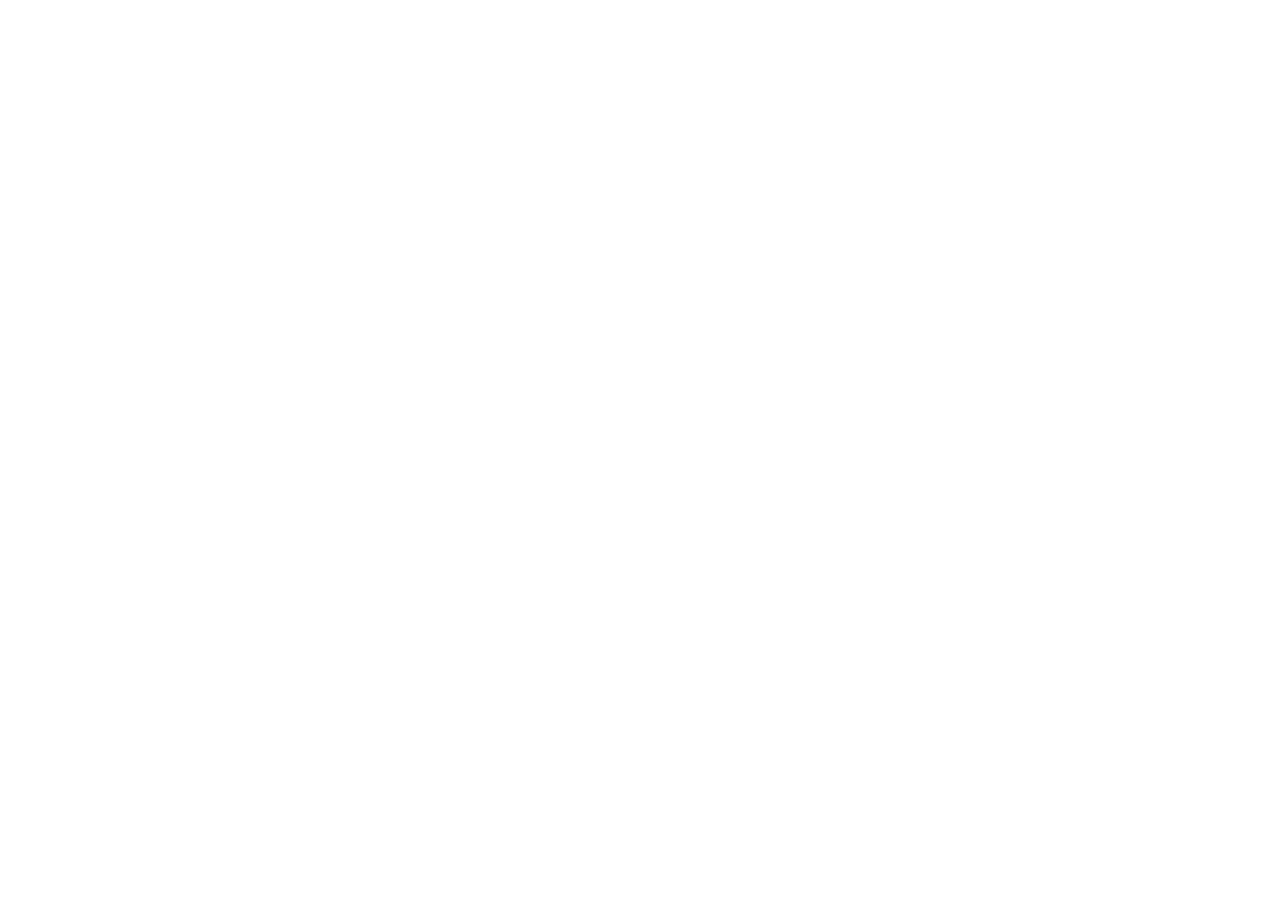
==== index.html @ 06dbcc04 "Update index.html" ====
<!DOCTYPE html>
<html lang='en'>
<html>

<head>
 
<link rel='stylesheet' type='text/css' href='stylesheet/homepage.css'>
<link rel="stylesheet" href="https://maxcdn.bootstrapcdn.com/bootstrap/3.3.6/css/bootstrap.min.css" integrity="sha384-1q8mTJOASx8j1Au+a5WDVnPi2lkFfwwEAa8hDDdjZlpLegxhjVME1fgjWPGmkzs7" crossorigin="anonymous">
<meta charset='utf-8'>
<meta name='viewport' content='width=device-width, initial-scale=1'>

 

</head>
<body>

 
 <div class="responsive-video">
  
    <iframe id="v" width="560" height="315" src="https://www.youtube.com/embed/O7qQW_YodnM" frameborder="0" allowfullscreen></iframe>
  </div>
  
 


 


</body>

<script type="text/javascript">

function repositionVideo() {
	var video = document.getElementById('v');
	var top = (window.innerHeight / 2) - (video.height / 2) - 100;
	video.style.top = top + 'px';
}

window.onload = function() {
	repositionVideo();
}

window.onresize = function(e) {
	repositionVideo();
}
</script>

</html>
---- stylesheet/homepage.css ----
body {
background: url(http://i.imgur.com/wsYa1jx.jpg) no-repeat center fixed;
background-size: cover;
background-position: absolute;
z-index: -1;


}

.responsive-video {
position: relative;
max-width: 560px;
max-height: 315px;
top: 150px;
margin-left: auto;
margin-right:auto;





}


.responsive-video iframe {
position: absolute;

width: 100%;
height: 100%;


}



#v {
	max-width: 560px;
	max-height: 315px;
	position: absolute;
	z-index: 10;
	
}


iframe {

    margin: 0;
    padding: 0;
    border: none;
    line-height: 0;
   
}
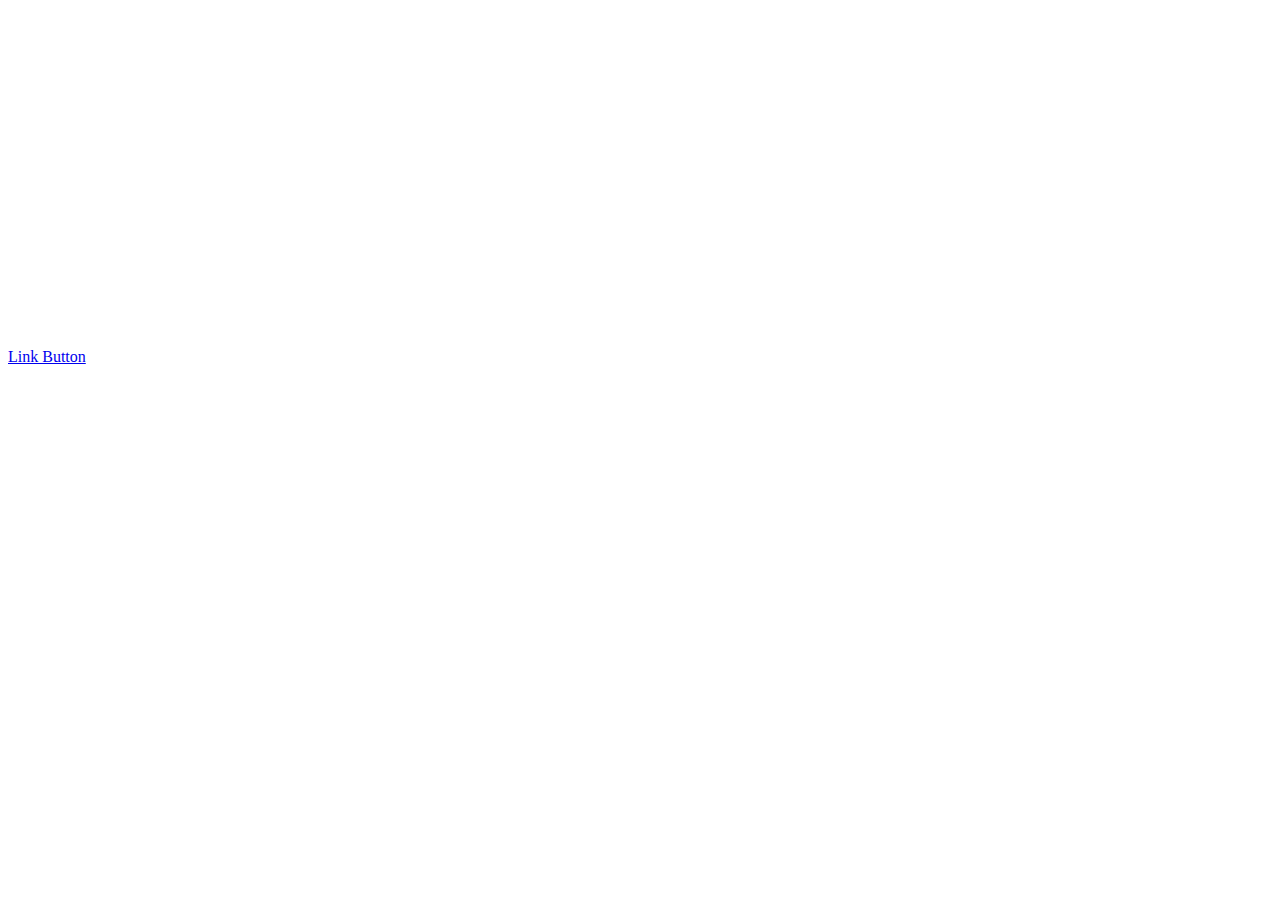
==== commit ebccdbf2: "Update index.html" ====
--- a/index.html
+++ b/index.html
@@ -21,7 +21,7 @@
   </div>
   
  
-
+<a href="#" class="btn btn-info btn-primary btn-sharp btn-outline" role="button">Link Button</a>
 
  
 
--- a/stylesheet/homepage.css
+++ b/stylesheet/homepage.css
@@ -1,3 +1,4 @@
+
 body {
 background: url(http://i.imgur.com/wsYa1jx.jpg) no-repeat center fixed;
 background-size: cover;
@@ -9,15 +10,14 @@
 
 .responsive-video {
 position: relative;
+padding-top: 25px; 
 max-width: 560px;
 max-height: 315px;
+height: 315px;
 top: 150px;
 margin-left: auto;
 margin-right:auto;
-
-
-
-
+height: 10hv;
 
 }
 
@@ -28,7 +28,6 @@
 width: 100%;
 height: 100%;
 
-
 }
 
 
@@ -38,9 +37,8 @@
 	max-height: 315px;
 	position: absolute;
 	z-index: 10;
-	
+	/* overflow: hidden; */
 }
-
 
 iframe {
 
@@ -56,4 +54,3 @@
 
 
 
-
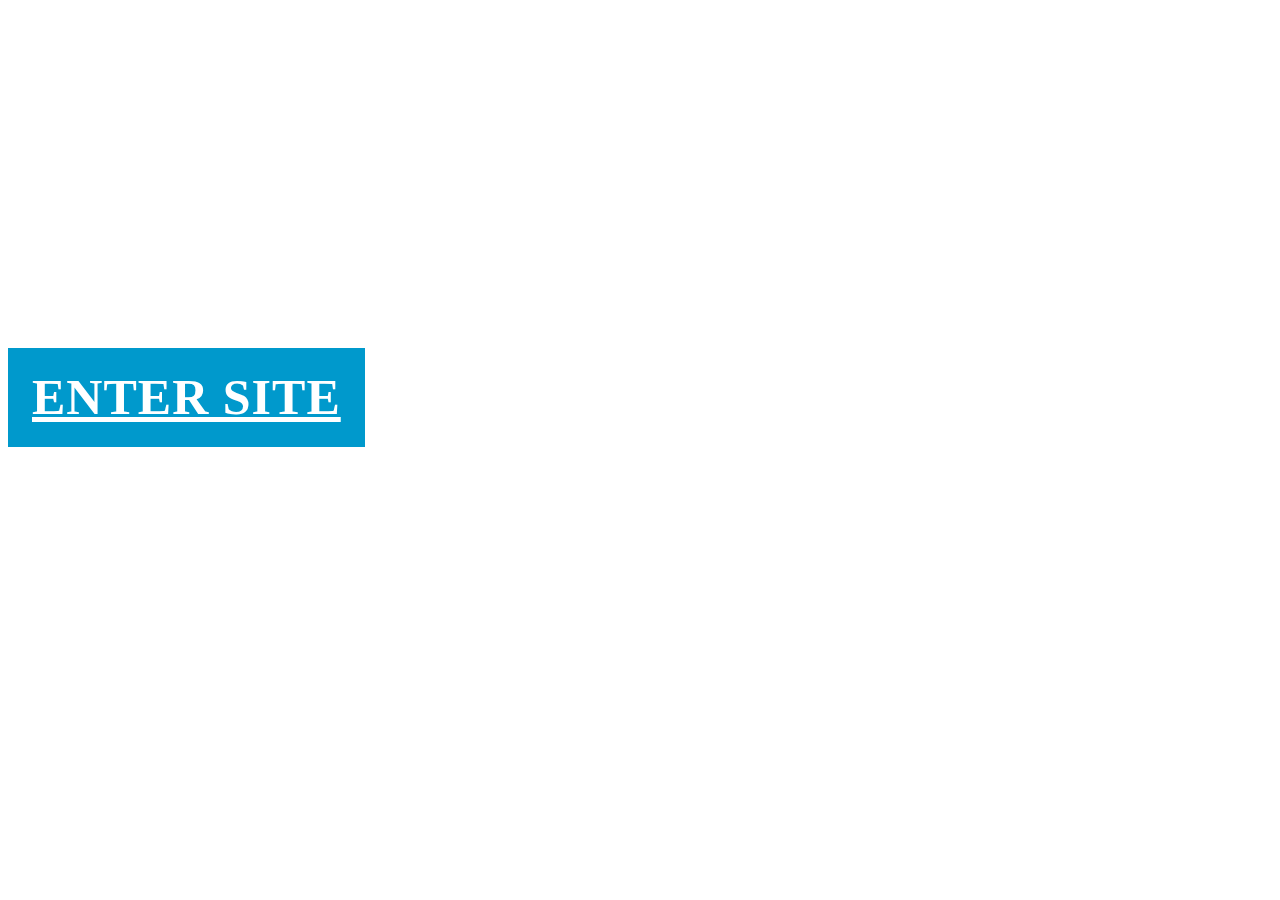
==== commit 3f4dc81d: "Update index.html" ====
--- a/index.html
+++ b/index.html
@@ -21,7 +21,7 @@
   </div>
   
  
-<a href="#" class="btn btn-info btn-primary btn-sharp btn-outline" role="button">Link Button</a>
+<a href="#" class="btn btn-info btn-primary sharp outline btn-lrg" role="button">Enter Site</a>
 
  
 
--- a/stylesheet/homepage.css
+++ b/stylesheet/homepage.css
@@ -40,6 +40,84 @@
 	/* overflow: hidden; */
 }
 
+.btn {
+  display: inline-block;
+  padding: 6px 12px;
+  margin-bottom: 0;
+  font-size: 50px;
+  font-weight: normal;
+  line-height: 1.42857143;
+  text-align: center;
+  white-space: nowrap;
+  vertical-align: middle;
+  cursor: pointer;
+  -webkit-user-select: none;
+     -moz-user-select: none;
+      -ms-user-select: none;
+          user-select: none;
+  background-image: none;
+  border: 1px solid transparent;
+  border-radius: 4px;
+  padding: 10px 16px;
+}
+  
+.btn-lg {
+  font-size: 50px;
+  line-height: 1.33;
+  border-radius: 6px;
+}
+
+.btn-primary {
+  color: #fff;
+  background-color: #428bca;
+  border-color: #357ebd;
+}
+
+.btn-primary:hover,
+.btn-primary:focus,
+.btn-primary:active,
+.btn-primary.active,
+.open .dropdown-toggle.btn-primary {
+  color: #fff;
+  background-color: #3276b1;
+  border-color: #285e8e;
+}
+
+/***********************
+  SHARP BUTTONS
+************************/
+.sharp {
+  border-radius:0;
+}
+
+/***********************
+  CUSTON BTN VALUES
+************************/
+
+.btn {
+    padding: 14px 24px;
+    border: 0 none;
+    font-weight: 700;
+    letter-spacing: 1px;
+    text-transform: uppercase;
+    border-radius: 0;
+}
+.btn:focus, .btn:active:focus, .btn.active:focus {
+    outline: 0 none;
+}
+
+.btn-primary {
+    background: #0099cc;
+    color: #ffffff;
+}
+.btn-primary:hover, .btn-primary:focus, .btn-primary:active, .btn-primary.active, .open > .dropdown-toggle.btn-primary {
+    background: #33a6cc;
+}
+.btn-primary:active, .btn-primary.active {
+    background: #007299;
+    box-shadow: none;
+}
+
 iframe {
 
     margin: 0;
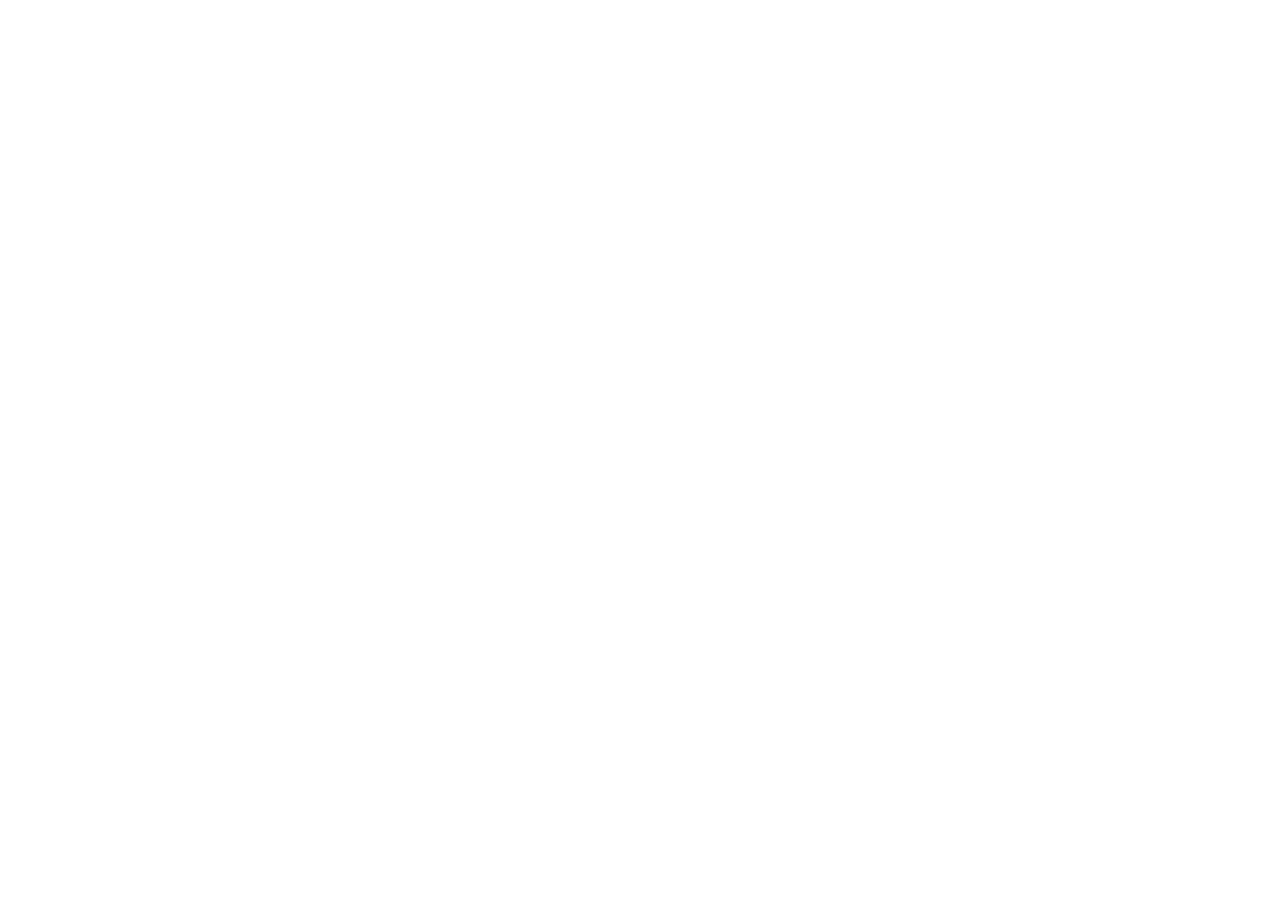
==== commit ab634a01: "Update index.html" ====
--- a/index.html
+++ b/index.html
@@ -21,7 +21,7 @@
   </div>
   
  
-<a href="#" class="btn btn-info btn-primary sharp outline btn-lrg" role="button">Enter Site</a>
+<a href="#" class="btn btn-info btn-primary sharp outline btn-lrg center-block" role="button">Enter Site</a>
 
  
 
--- a/stylesheet/homepage.css
+++ b/stylesheet/homepage.css
@@ -40,48 +40,7 @@
 	/* overflow: hidden; */
 }
 
-.btn {
-  display: inline-block;
-  padding: 6px 12px;
-  margin-bottom: 0;
-  font-size: 50px;
-  font-weight: normal;
-  line-height: 1.42857143;
-  text-align: center;
-  white-space: nowrap;
-  vertical-align: middle;
-  cursor: pointer;
-  -webkit-user-select: none;
-     -moz-user-select: none;
-      -ms-user-select: none;
-          user-select: none;
-  background-image: none;
-  border: 1px solid transparent;
-  border-radius: 4px;
-  padding: 10px 16px;
-}
-  
-.btn-lg {
-  font-size: 50px;
-  line-height: 1.33;
-  border-radius: 6px;
-}
 
-.btn-primary {
-  color: #fff;
-  background-color: #428bca;
-  border-color: #357ebd;
-}
-
-.btn-primary:hover,
-.btn-primary:focus,
-.btn-primary:active,
-.btn-primary.active,
-.open .dropdown-toggle.btn-primary {
-  color: #fff;
-  background-color: #3276b1;
-  border-color: #285e8e;
-}
 
 /***********************
   SHARP BUTTONS
@@ -90,6 +49,18 @@
   border-radius:0;
 }
 
+
+.btn-primary.outline {
+	border: 2px solid #ffffff;
+	color: #ffffff
+
+}
+
+
+.btn.outline {
+	background: none;
+	padding: 12px 22px;
+}
 /***********************
   CUSTON BTN VALUES
 ************************/
@@ -98,25 +69,39 @@
     padding: 14px 24px;
     border: 0 none;
     font-weight: 700;
+    font-family: Lucida Console;
+    font-size: 20px;
     letter-spacing: 1px;
     text-transform: uppercase;
     border-radius: 0;
+    vertical-align: bottom;
+    position: absolute;
+    top: 300px;
+    
 }
 .btn:focus, .btn:active:focus, .btn.active:focus {
     outline: 0 none;
 }
 
 .btn-primary {
-    background: #0099cc;
+    background: Transparent;
     color: #ffffff;
 }
-.btn-primary:hover, .btn-primary:focus, .btn-primary:active, .btn-primary.active, .open > .dropdown-toggle.btn-primary {
-    background: #33a6cc;
+
+
+
+.btn-primary.outline:hover, .btn-primary.outline:focus, .btn-primary.outline:active, .btn-primary.outline.active, .open > .dropdown-toggle.btn-primary {
+	color: #ffffff;
+	border-color: #ffffff;
+	background-color: Transparent;
 }
-.btn-primary:active, .btn-primary.active {
-    background: #007299;
-    box-shadow: none;
+.btn-primary.outline:active, .btn-primary.outline.active {
+	border-color: #ffffff;
+	color: #ffffff;
+	box-shadow: none;
+	background-color: Transparent;
 }
+
 
 iframe {
 
